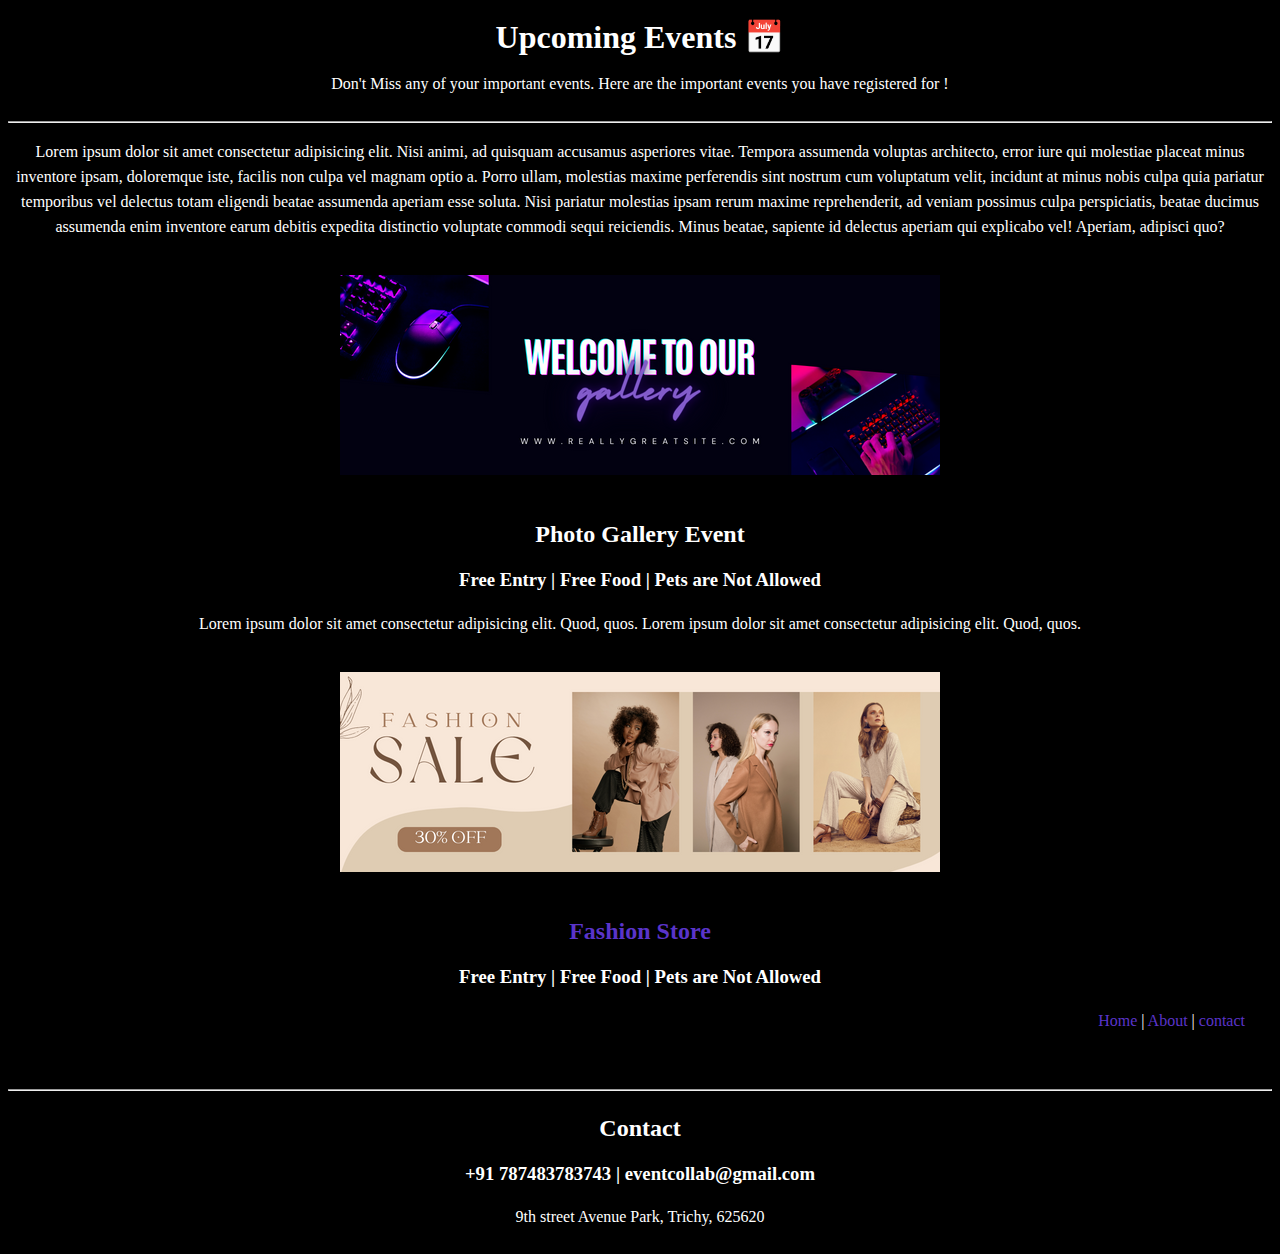
==== index.html @ 1b6de850 "fix bug" ====
<!DOCTYPE html>
<html lang="en">
  <head>
    <meta charset="UTF-8" />
    <meta name="viewport" content="width=device-width, initial-scale=1.0" />
    <title>Events</title>
    <link rel="icon" href=" ../starter/img/date.png" />
  </head>
  <style>
    * {
      background-color: black;
      color: white;
      line-height: 25px;
      text-align: center;
    }
    header {
      margin: 25px 0;
    }
    a {
      color: rgb(90, 52, 202);
      text-decoration: none;
    }
    .Photo-Gallery {
      margin: 10px 0px;
    }
    img {
      padding: 20px;
      /* width: 50%;
        height: 50%; */
    }
    footer {
      margin: 25px 0;
    }
    a:hover{
        color: white;
        transition: 1s;
      }
  </style>
  <body>
    <header>
      <h1>Upcoming Events 📅</h1>
      <p>
        Don't Miss any of your important events. Here are the important events
        you have registered for !
      </p>
    </header>
    <hr />
    <p>
      Lorem ipsum dolor sit amet consectetur adipisicing elit. Nisi animi, ad
      quisquam accusamus asperiores vitae. Tempora assumenda voluptas
      architecto, error iure qui molestiae placeat minus inventore ipsam,
      doloremque iste, facilis non culpa vel magnam optio a. Porro ullam,
      molestias maxime perferendis sint nostrum cum voluptatum velit, incidunt
      at minus nobis culpa quia pariatur temporibus vel delectus totam eligendi
      beatae assumenda aperiam esse soluta. Nisi pariatur molestias ipsam rerum
      maxime reprehenderit, ad veniam possimus culpa perspiciatis, beatae
      ducimus assumenda enim inventore earum debitis expedita distinctio
      voluptate commodi sequi reiciendis. Minus beatae, sapiente id delectus
      aperiam qui explicabo vel! Aperiam, adipisci quo?
    </p>
    <section class="Photo-Gallery">
      <img src="img\event1.png" alt="Event-Pic1" />

      <h2>Photo Gallery Event</h2>
      <h3>Free Entry | Free Food | Pets are Not Allowed</h3>
    </section>
    <p>
      Lorem ipsum dolor sit amet consectetur adipisicing elit. Quod, quos. Lorem
      ipsum dolor sit amet consectetur adipisicing elit. Quod, quos.
    </p>
    <section>
      <a href="http://myntra.com" target="_blank ">
        <img
          src="img\event2.png"
          title="Fashion Store"
          alt="Event-Pic2"
        />
      </a>

      <h2><a href="http://myntra.com" target="_blank ">Fashion Store </a></h2>
      <h3>Free Entry | Free Food | Pets are Not Allowed</h3>
    </section>
    <section style="position:absolute;right: 35px;">
       <a href="./index.html">Home</a> |
       <a href="./about.html">About</a> |
       <a href="./register.html">contact</a>
    </section>
    <hr  style="margin-top: 100px;">
    <footer >
      <h2>Contact</h2>
      <h3>+91 787483783743 | eventcollab@gmail.com</h3>
      <p>9th street Avenue Park, Trichy, 625620</p>
    </footer>
  </body>
</html>
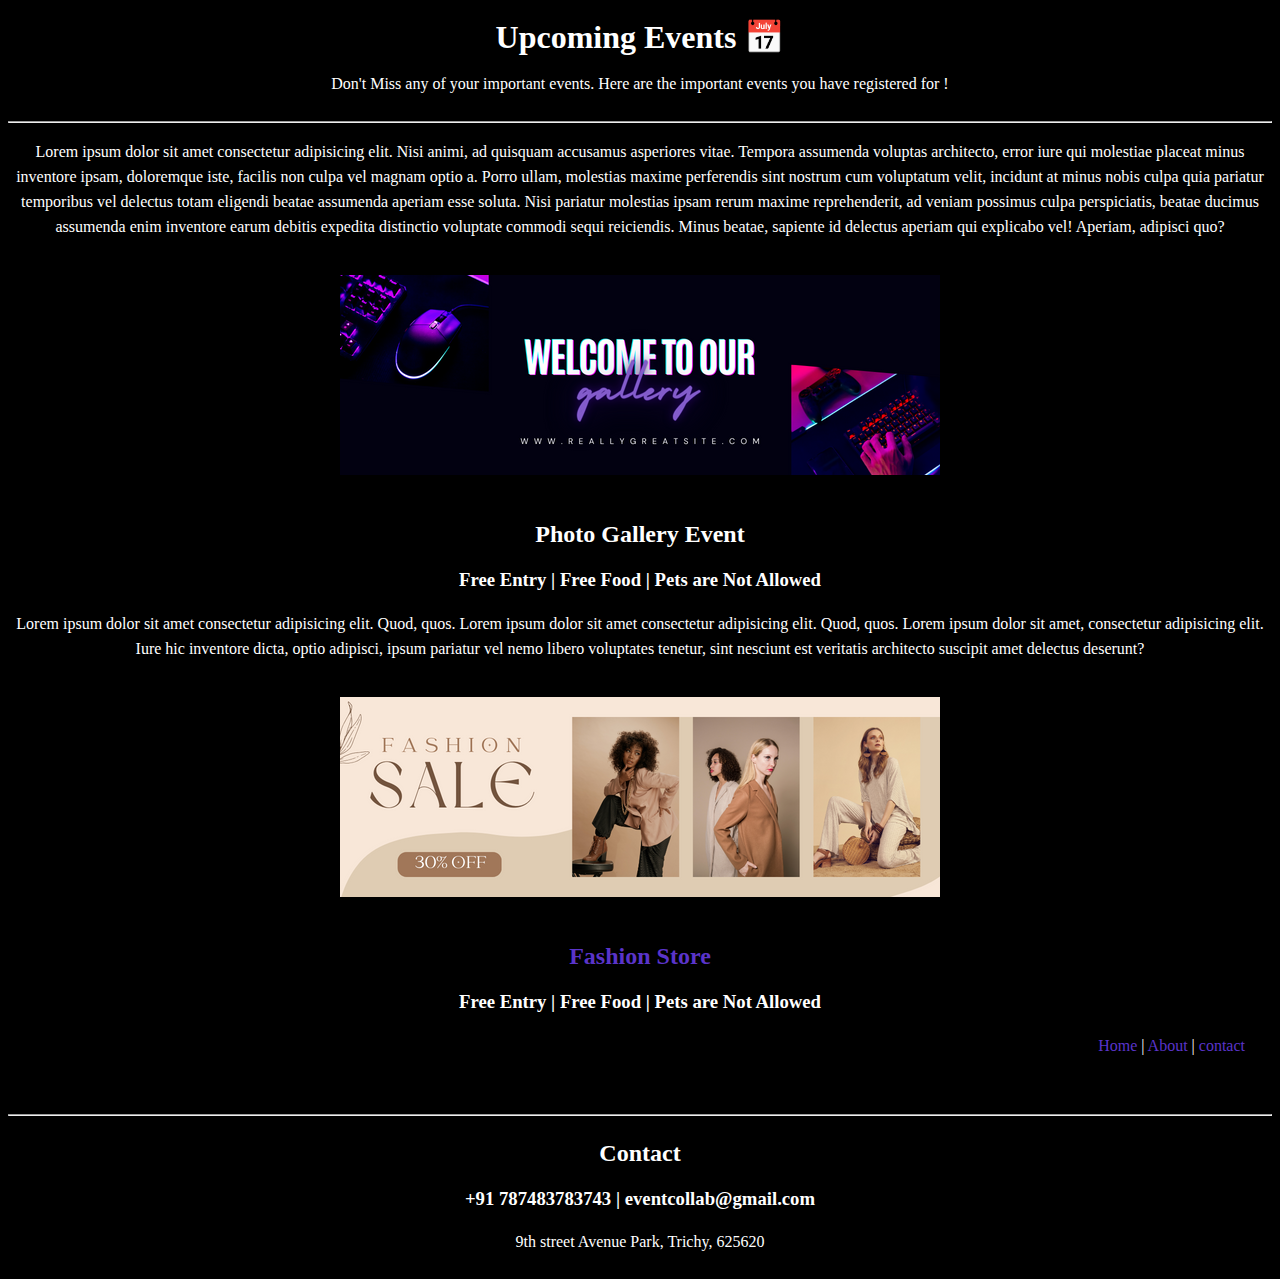
==== commit 66dd6ead: "fix bug" ====
--- a/index.html
+++ b/index.html
@@ -5,6 +5,7 @@
     <meta name="viewport" content="width=device-width, initial-scale=1.0" />
     <title>Events</title>
     <link rel="icon" href=" ../starter/img/date.png" />
+    <link rel="stylesheet" href="./style.css">
   </head>
   <style>
     * {
@@ -45,7 +46,7 @@
       </p>
     </header>
     <hr />
-    <p>
+    <p class="index-p">
       Lorem ipsum dolor sit amet consectetur adipisicing elit. Nisi animi, ad
       quisquam accusamus asperiores vitae. Tempora assumenda voluptas
       architecto, error iure qui molestiae placeat minus inventore ipsam,
@@ -64,11 +65,11 @@
       <h2>Photo Gallery Event</h2>
       <h3>Free Entry | Free Food | Pets are Not Allowed</h3>
     </section>
-    <p>
+    <p class="index-p">
       Lorem ipsum dolor sit amet consectetur adipisicing elit. Quod, quos. Lorem
-      ipsum dolor sit amet consectetur adipisicing elit. Quod, quos.
+      ipsum dolor sit amet consectetur adipisicing elit. Quod, quos. Lorem ipsum dolor sit amet, consectetur adipisicing elit. Iure hic inventore dicta, optio adipisci, ipsum pariatur vel nemo libero voluptates tenetur, sint nesciunt est veritatis architecto suscipit amet delectus deserunt?
     </p>
-    <section>
+    <section class="Photo-Gallery" > 
       <a href="http://myntra.com" target="_blank ">
         <img
           src="img\event2.png"
@@ -85,8 +86,8 @@
        <a href="./about.html">About</a> |
        <a href="./register.html">contact</a>
     </section>
-    <hr  style="margin-top: 100px;">
-    <footer >
+    <hr   style="margin-top: 100px;">
+    <footer class="index-footer" >
       <h2>Contact</h2>
       <h3>+91 787483783743 | eventcollab@gmail.com</h3>
       <p>9th street Avenue Park, Trichy, 625620</p>
--- a/style.css
+++ b/style.css
@@ -0,0 +1,26 @@
+@media screen and (max-width: 480px) {
+  * {
+    font-size: medium;
+  }
+  .Photo-Gallery img {
+    width: 100%;
+    height: 100%;
+    padding: 10px 0px;
+    margin: 0;
+  }
+  .index-p {
+    width: 100%;
+    text-align: justify;
+    margin-left: 5px;
+    margin-right: 5px;
+  }
+  iframe {
+    width: 100%;
+    height: 100%;
+  }
+  form,
+  table {
+    margin: 20px auto;
+    padding: 1px;
+  }
+}
